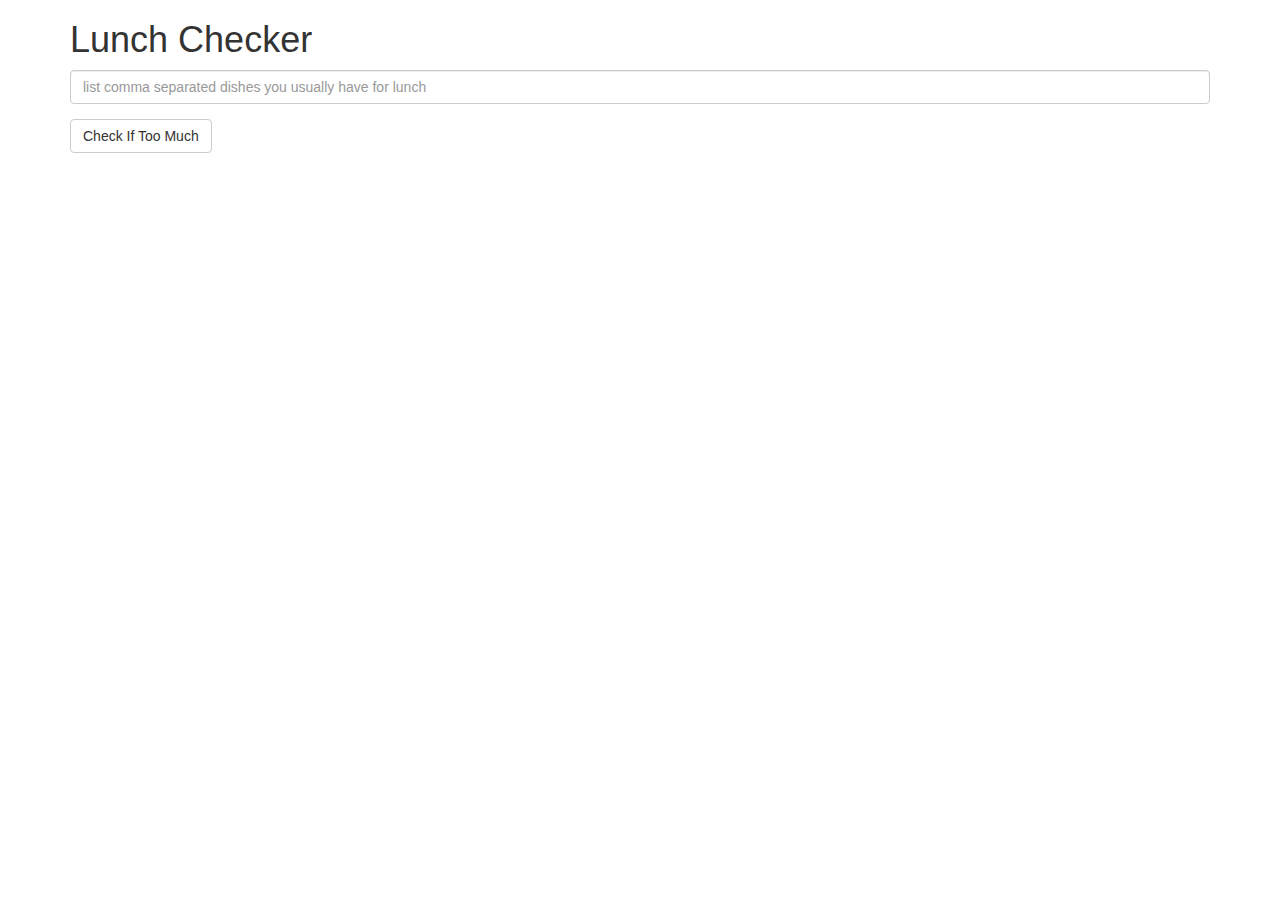
==== mod1/index.html @ c3ab0da4 "initial commit" ====
<!doctype html>
<html lang="en">
  <head>
    <title>Lunch Checker</title>
    <meta name="viewport" content="width=device-width, initial-scale=1">
    <link rel="stylesheet" href="styles/bootstrap.min.css">
    <style>
      .message { font-size: 1.3em; font-weight: bold; }
    </style>
  </head>
<body>
   <div class="container">
     <h1>Lunch Checker</h1>

         <div class="form-group">
             <input id="lunch-menu" type="text"
             placeholder="list comma separated dishes you usually have for lunch"
             class="form-control">
         </div>
         <div class="form-group">
             <button class="btn btn-default">Check If Too Much</button>
         </div>
         <div class="form-group message">
           <!-- Your message can go here. -->
         </div>
   </div>

</body>
</html>
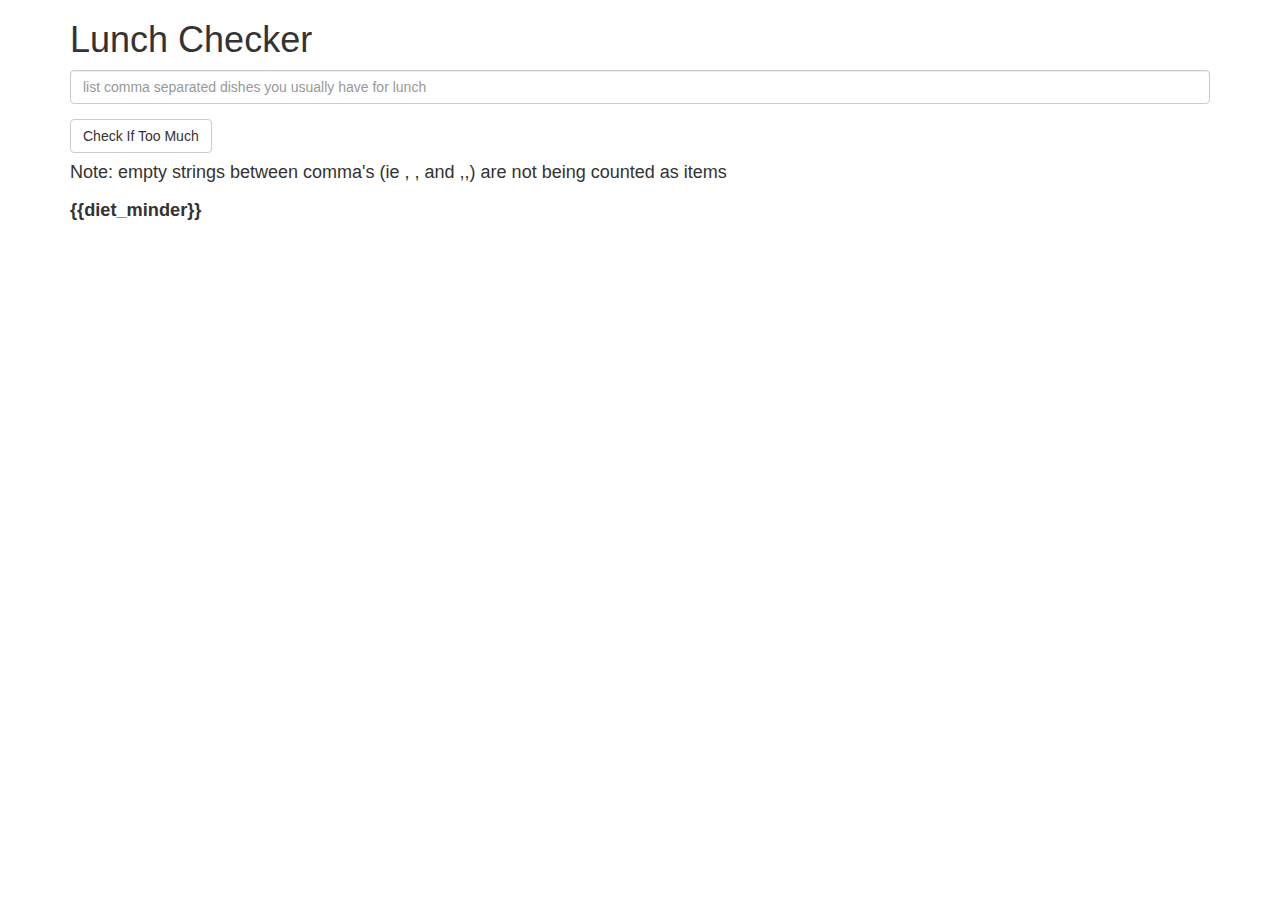
==== commit 3071b64a: "week 1 assignment" ====
--- a/mod1/index.html
+++ b/mod1/index.html
@@ -1,29 +1,36 @@
 <!doctype html>
 <html lang="en">
-  <head>
-    <title>Lunch Checker</title>
-    <meta name="viewport" content="width=device-width, initial-scale=1">
-    <link rel="stylesheet" href="styles/bootstrap.min.css">
-    <style>
-      .message { font-size: 1.3em; font-weight: bold; }
-    </style>
-  </head>
-<body>
-   <div class="container">
-     <h1>Lunch Checker</h1>
 
-         <div class="form-group">
-             <input id="lunch-menu" type="text"
-             placeholder="list comma separated dishes you usually have for lunch"
-             class="form-control">
-         </div>
-         <div class="form-group">
-             <button class="btn btn-default">Check If Too Much</button>
-         </div>
-         <div class="form-group message">
-           <!-- Your message can go here. -->
-         </div>
-   </div>
+<head>
+  <title>Lunch Checker</title>
+  <meta name="viewport" content="width=device-width, initial-scale=1">
+  <link rel="stylesheet" href="styles/bootstrap.min.css">
+  <style>
+  .message {
+    font-size: 1.3em;
+    font-weight: bold;
+  }
+  </style>
+</head>
 
+<body ng-app="week1App">
+  <div ng-controller="LunchController" class="container">
+    <h1>Lunch Checker</h1>
+    <div class="form-group">
+      <input ng-model="lunch_items" id="lunch-menu" type="text" placeholder="list comma separated dishes you usually have for lunch" class="form-control"> 
+    </div>
+    <div class="form-group">
+      <button ng-click="countItems()" class="btn btn-default">Check If Too Much</button>
+      <h4> Note: empty strings between comma's (ie , , and ,,) are not being counted as items</h4>
+    </div>
+    <div class="form-group message">
+      {{diet_minder}}
+    </div>
+  </div>
+
+
+  <script src="angular.min.js"></script>
+  <script src="app.js"></script>
 </body>
+
 </html>
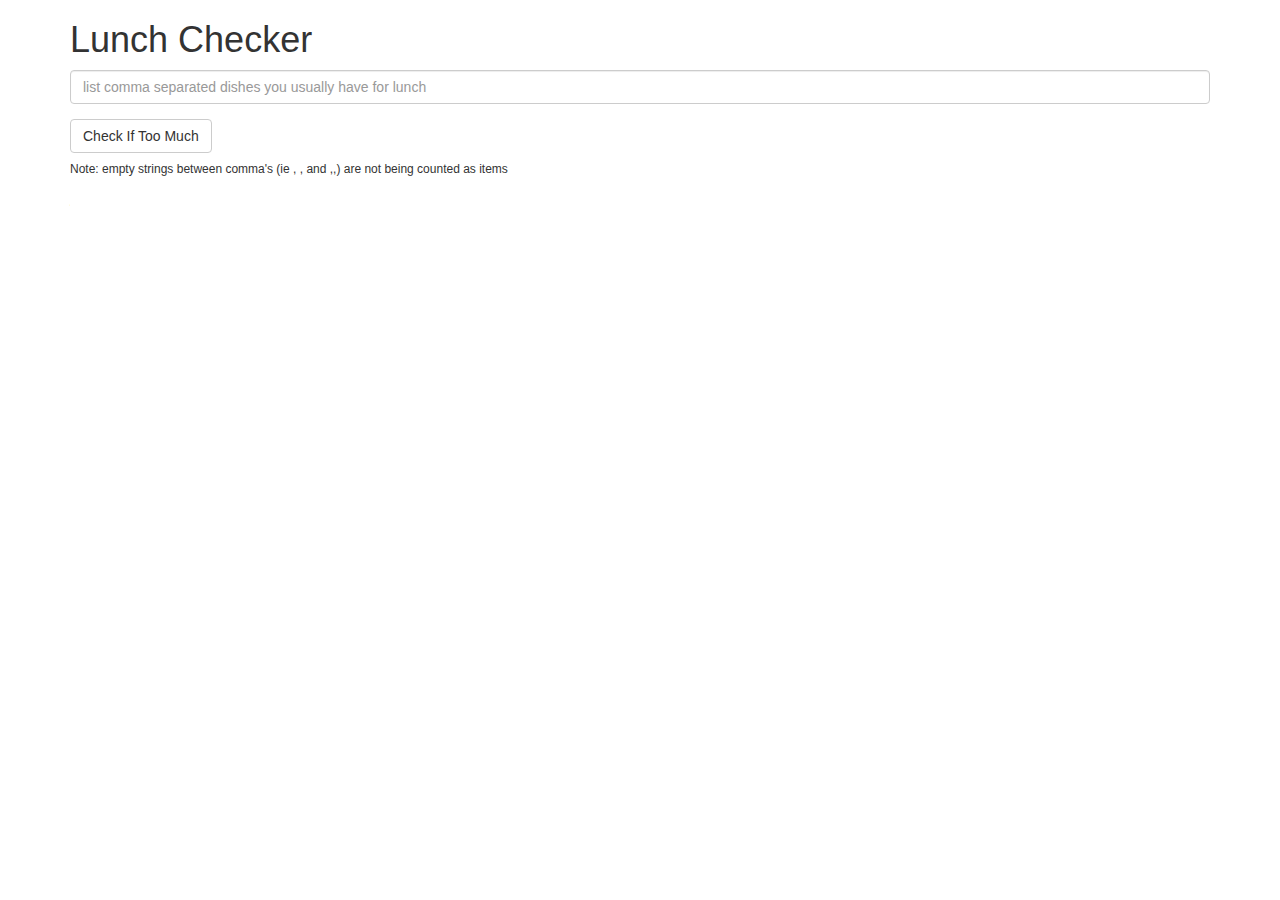
==== commit e830e308: "change styling on treatment of empty comma fields" ====
--- a/mod1/index.html
+++ b/mod1/index.html
@@ -21,7 +21,7 @@
     </div>
     <div class="form-group">
       <button ng-click="countItems()" class="btn btn-default">Check If Too Much</button>
-      <h4> Note: empty strings between comma's (ie , , and ,,) are not being counted as items</h4>
+      <h6> Note: empty strings between comma's (ie , , and ,,) are not being counted as items</h6>
     </div>
     <div class="form-group message">
       {{diet_minder}}
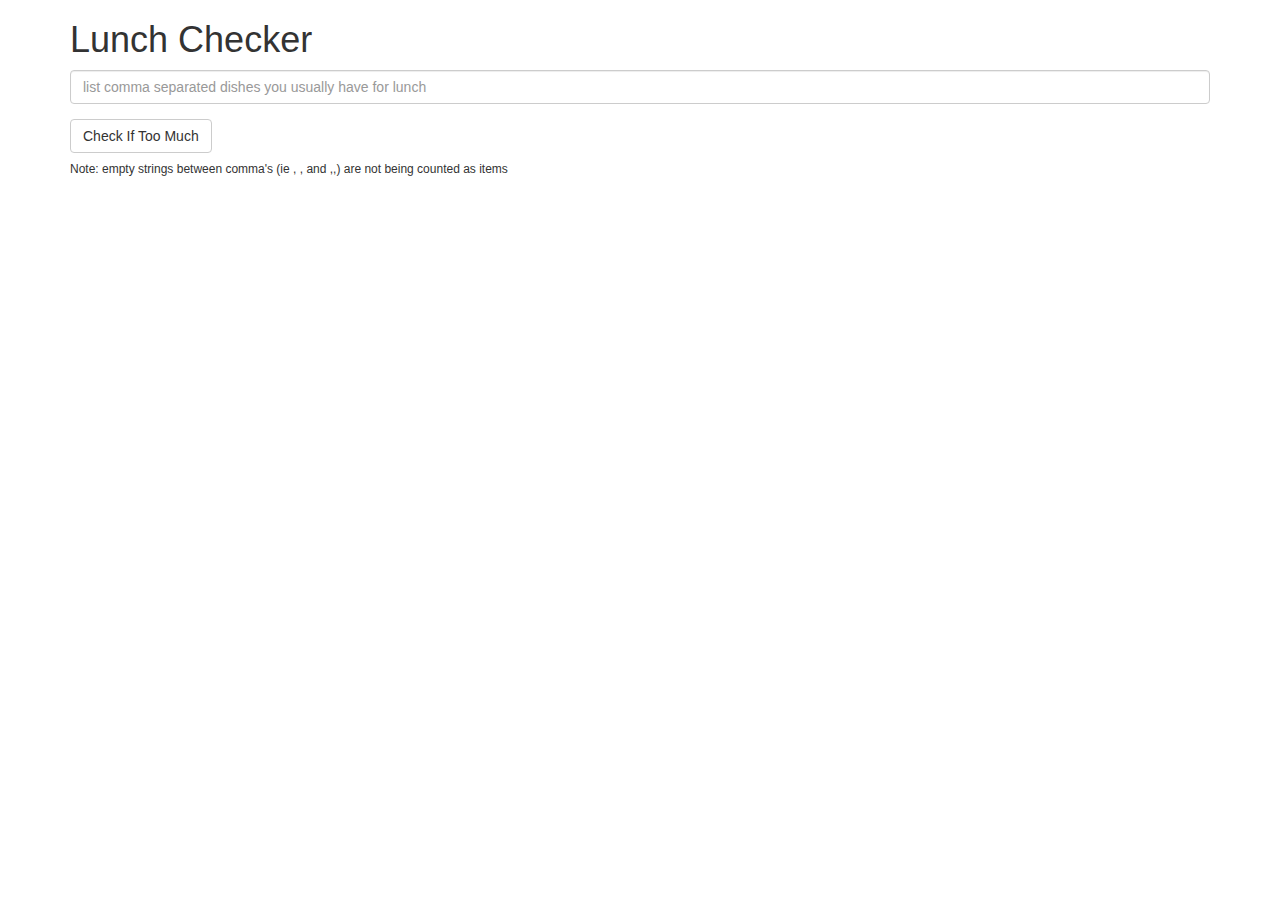
==== commit 4a6c4be5: "fixed controller and app names to comply with assignment" ====
--- a/mod1/index.html
+++ b/mod1/index.html
@@ -13,8 +13,8 @@
   </style>
 </head>
 
-<body ng-app="week1App">
-  <div ng-controller="LunchController" class="container">
+<body ng-app="LunchCheck">
+  <div ng-controller="LunchCheckController" class="container">
     <h1>Lunch Checker</h1>
     <div class="form-group">
       <input ng-model="lunch_items" id="lunch-menu" type="text" placeholder="list comma separated dishes you usually have for lunch" class="form-control"> 
